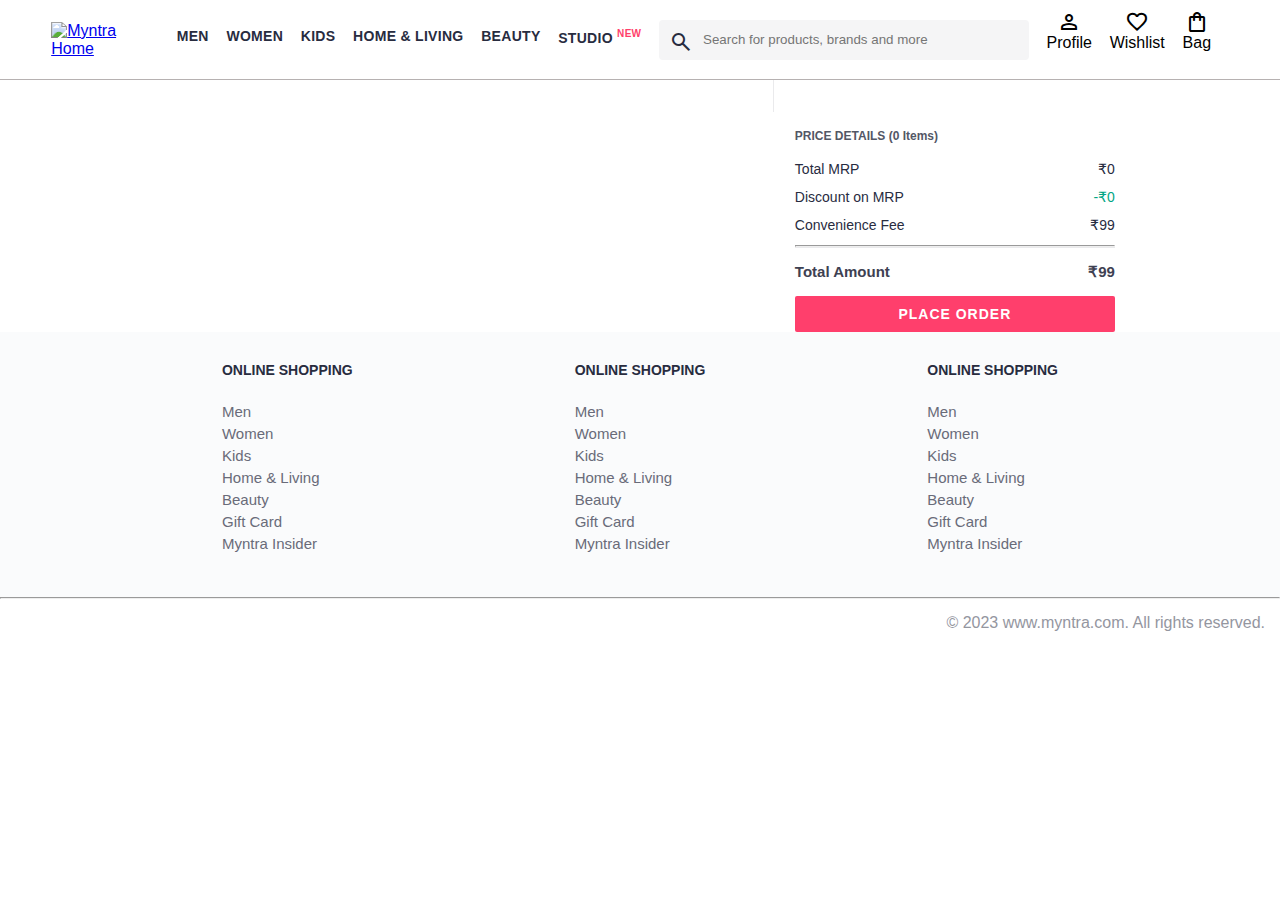
==== bag.html @ d3ae5781 "Add files via upload" ====
<!DOCTYPE html>
<html lang="en">
<head>
    <title>Myntra Clone</title>
    <link rel="stylesheet" href="style.css">
    <link rel="stylesheet" href="bag.css">
    <link rel="stylesheet" href="https://fonts.googleapis.com/css2?family=Material+Symbols+Outlined:opsz,wght,FILL,GRAD@20..48,100..700,0..1,-50..200" />
</head>
<body>
    <header>
        <div class="logo_container">
            <a href="#"><img class="myntra_home" src="images/myntra_logo.webp" alt="Myntra Home"></a>
        </div>
        <nav class="nav_bar">
            <a href="#">Men</a>
            <a href="#">Women</a>
            <a href="#">Kids</a>
            <a href="#">Home & Living</a>
            <a href="#">Beauty</a>
            <a href="#">Studio <sup>New</sup></a>
        </nav>
        <div class="search_bar">
            <span class="material-symbols-outlined search_icon">search</span>
            <input class="search_input" placeholder="Search for products, brands and more">
        </div>
        <div class="action_bar">
            <div class="action_container">
                <span class="material-symbols-outlined action_icon">person</span>
                <span class="action_name">Profile</span>
            </div>

            <div class="action_container">
                <span class="material-symbols-outlined action_icon">favorite</span>
                <span class="action_name">Wishlist</span>
            </div>

            <div class="action_container">
                <span class="material-symbols-outlined action_icon">shopping_bag</span>
                <span class="action_name">Bag</span>
                <span class="bag-item-count">0</span>
            </div>
        </div>
    </header>
    <main>
      <div class="bag-page">
        <div class="bag-items-container">

        </div>
        <div class="bag-summary">


          
          </div>
          
        

      </div>
    </main>
    <footer>
        <div class="footer_container">
            <div class="footer_column">
                <h3>ONLINE SHOPPING</h3>

                <a href="#">Men</a>
                <a href="#">Women</a>
                <a href="#">Kids</a>
                <a href="#">Home & Living</a>
                <a href="#">Beauty</a>
                <a href="#">Gift Card</a>
                <a href="#">Myntra Insider</a>
            </div>

            <div class="footer_column">
                <h3>ONLINE SHOPPING</h3>

                <a href="#">Men</a>
                <a href="#">Women</a>
                <a href="#">Kids</a>
                <a href="#">Home & Living</a>
                <a href="#">Beauty</a>
                <a href="#">Gift Card</a>
                <a href="#">Myntra Insider</a>
            </div>

            <div class="footer_column">
                <h3>ONLINE SHOPPING</h3>

                <a href="#">Men</a>
                <a href="#">Women</a>
                <a href="#">Kids</a>
                <a href="#">Home & Living</a>
                <a href="#">Beauty</a>
                <a href="#">Gift Card</a>
                <a href="#">Myntra Insider</a>
            </div>
        </div>
        <hr>

        <div class="copyright">
            © 2023 www.myntra.com. All rights reserved.
        </div>
    </footer>

    <script src="script.js"></script>
    <script src="bag.js"></script>
</body>
</html>
---- style.css ----
/* 
.action_container {
    text-decoration: none;
}
a.action_container:link {
    color:black;
}
.item-details {
    cursor: pointer;
    width: 250px;
    margin: 10px;
}
.stars {
    font-size: 12px;
    font-weight: 700;
    text-align: left;
}
.company {
    font-size: 18px;
    font-weight: 700;
    line-height: 1;
    color: #282c3f;
    margin-bottom: 6px;
    overflow: hidden;
    text-overflow: ellipsis;
    white-space: nowrap;
    margin-top: 20px;
}
.item-name {
    color: #535766;
    font-size: 16px;
    line-height: 1;
    margin-bottom: 0;
    margin-top: 0;
    overflow: hidden;
    text-overflow: ellipsis;
    white-space: nowrap;
    font-weight: 400;
    display: block;
}
.price-container {
    margin-top: 10px;
}
.current-price {
    font-size: 14px;
    font-weight: 700;
    color: #282c3f;
}
.original-price {
    text-decoration: line-through;
    color: #7e818c;
    font-weight: 400;
    margin-left: 5px;
    font-size: 12px;
}
.discount-percentage {
    color: #ff905a;
    font-weight: 400;
    font-size: 12px;
    margin-left: 5px;
}
.btn-bag {
    background-color: lightgreen;
    border: none;
    padding: 5px 15px;
    border-radius: 10px;
    width: 100%;
    margin-top: 7px;
    font-size: 20px;
    cursor: pointer;
}
.bag-items {
    background-color: #f16565;
    white-space: nowrap;
    text-align: center;
    line-height: 18px;
    padding: 0 6px;
    height: 18px;
    position: relative;
    border-radius: 50%;
    font-size: 12px;
    color: #fff;
    left: 13px;
    top: -44px;
    font-weight: 700;
    cursor: pointer;
} */

* {
    margin: 0;
    padding: 0;
    font-family: Assistant,-apple-system,BlinkMacSystemFont,Segoe UI,Roboto,Helvetica,Arial,sans-serif;
    box-sizing: border-box;
}
header {
    display: flex;
    background-color: #ffffff;
    height: 80px;
    justify-content: space-between;
    align-items: center;
    border-bottom: 1px solid #b6b1b1;
}
.myntra_home {
    height: 45px;
}
.logo_container {
    margin-left: 4%;
}
.action_bar {
    margin-right: 4%;
}
.nav_bar {
    display: flex;
    min-width: 500px;
    justify-content: space-evenly;
}
.nav_bar a {
    font-size: 14px;
    letter-spacing: .3px;
    color: #282c3f;
    font-weight: 700;
    text-transform: uppercase;
    text-decoration: none;
    padding: 28px 0;
    border-bottom: 5px solid #ffffff;
}
.nav_bar a:hover {
    border-bottom: 4px solid #f54e77;
}

.nav_bar a sup {
    color: #ff3f6c;
    font-size: 10px;
}

.search_bar {
    height: 40px;
    min-width: 200px;
    width: 30%;
    display: flex;
    align-items: center;
}
.search_icon {
    box-sizing: content-box;
    height: 20px;
    padding: 10px;

    background-color: #f5f5f6;
    color: #282c3f;
    font-weight: 300;
    border-radius: 4px 0 0 4px;
}
.search_input {
    color: #696e79;
    background-color: #f5f5f6;
    flex-grow: 1;
    height: 40px;
    border: 0;
    border-radius: 0 4px 4px 0;
}

.action_bar {
    display: flex;
    min-width: 200px;
    justify-content: space-evenly;
}

.action_container {
    display: flex;
    flex-direction: column;
    align-items: center;
}


.banner_container {
    margin: 40px 0;
}
.banner_image {
    width: 100%;
}

.category_heading {
    text-transform: uppercase;
    color: #3e4152;
    letter-spacing: .15em;
    font-size: 1.8em;
    margin: 50px 0 10px 30px;
    max-height: 5em;
    font-weight: 700;
}

.category-items,.itemscontainer {
    width: 80%;
    margin: 50px 10%;
    display: flex;
    flex-wrap: wrap;
    justify-content: space-evenly;
}

.sale_item {
    width: 250px;
}

.footer_container {
    padding: 30px 0px 40px 0px;
    background: #FAFBFC;
    display: flex;
    justify-content: space-evenly;
}

.footer_column {
    display: flex;
    flex-direction: column;
}

.footer_column h3 {
    color: #282c3f;
    font-size: 14px;
    margin-bottom: 25px;
}

.footer_column a {
    color: #696b79;
    font-size: 15px;
    text-decoration: none;
    padding-bottom: 5px;
}

.copyright {
    color: #94969f;
    text-align: end;
    padding: 15px;
}
.itemscontainer{
    width: 80%;
    margin: 40px 10%;

}
.item-container{
    width: 250px;
    margin: 10px;

}
.item-image{
    width: 100%;
    height: 70%;

}
.rating{
    font-size: 12px;
    font-weight: 700;
}
.company-name{
    margin-top: 15px;
    font-size: 16px;
    font-weight: 700;
    line-height: 1;
    color: #282c3f;
    margin-bottom: 6px;
    overflow: hidden;
    text-overflow: ellipsis;
    white-space: nowrap;

}
.item-name{
    color: #535766;
    font-size: 14px;
    line-height: 1;
    margin-bottom: 0;
    margin-top: 0;
    overflow: hidden;
    text-overflow: ellipsis;
    white-space: nowrap;
    font-weight: 400;
    display: block;
}
.price{
    font-size: 14px;
    line-height: 15px;
    color: #282c3f;
    white-space: nowrap;
}
.current-price{
    font-size: 14px;
    font-weight: 700;
    color: #282c3f;
}
.original-price{
    text-decoration: line-through;
    color: #7e818c;
    font-weight: 400;
    margin-left: 5px;
    font-size: 12px;
}
.discount{
    font-size: 14px;
    font-weight: 700;
    color: #ff5a5a;
    display: inline-block;
}
.btn-add-bag{
    background-color: lightgreen;
    border: none;
    padding: 5px 15px;
    border-radius: 10px;
    width: 100%;
    margin-top: 8px;
    font-size: 18px;
    cursor: pointer;
}
.bag-item-count{
    background-color: #f16565;
    white-space: nowrap;
    text-align: center;
    line-height: 18px;
    padding: 0 6px;
    height: 18px;
    position: relative;
    border-radius: 50%;
    font-size: 12px;
    color: #fff;
    left: 13px;
    top: -44px;
    font-weight: 700;
    cursor: pointer;
}
.action_container {
    text-decoration: none;
}
a.action_container:link {
    color:black;
}
---- bag.css ----
.bag-items-container {
    display: inline-block;
    width: 64%;
    padding-right: 20px;
    border-right: 1px solid #eaeaec;
    padding-top: 32px;
    color: #282c3f;
    font-size: 13px;
    line-height: 1.42857143;
  }
  
  .bag-page {
    width: 75%;
    margin-left: 12.5%;
  }
  
  .bag-summary {
    vertical-align: top;
    display: inline-block;
    width: 35%;
    padding: 24px 0 0 16px;
    color: #282c3f;
    font-size: 13px;
    line-height: 1.42857143;
  }
  
  .bag-details-container {
    margin-bottom: 16px;
  }
  
  .price-header {
    font-size: 12px;
    font-weight: 700;
    margin: 24px 0 16px;
    color: #535766;
  }
  
  .price-item {
    margin-bottom: 12px;
    line-height: 16px;
    font-size: 14px;
    color: #282c3f;
  }
  
  .price-item-value {
    float: right;
  }
  
  .priceDetail-base-discount {
    color: #03a685;
  }
  
  .price-footer {
    font-weight: 700;
    font-size: 15px;
    padding-top: 16px;
    border-top: 1px solid #eaeaec;
    color: #3e4152;
    line-height: 16px;
  }
  
  .btn-place-order {
    width: 100%;
    letter-spacing: 1px;
    font-size: 14px;
    font-weight: 600;
    border-radius: 2px;
    border-width: 0px;
    padding: 10px 16px;
    background-color: rgb(255, 63, 108);
    color: rgb(255, 255, 255);
    cursor: pointer;
  }
  
  .bag-item-container {
    margin-bottom: 8px;
    background: #fff;
    font-size: 14px;
    border: 1px solid #eaeaec;
    border-radius: 4px;
    position: relative;
    padding: 12px 12px 0;
  }
  
  .item-left-part {
    position: absolute;
    background: rgb(255, 242, 223);
    height: 148px;
    width: 111px;
  }
  
  .item-right-part {
    padding-left: 12px;
    position: relative;
    min-height: 148px;
    margin-left: 111px;
    margin-bottom: 12px;
  }
  
  .bag-item-img {
    width: 100%;
  }
  
  .return-period {
    display: inline-flex;
    font-size: 14px;
    padding-top: 8px;
  }
  
  .return-period-days {
    font-weight: 700;
    margin-right: 4px;
  }
  
  .delivery-details {
    margin-top: 5px;
    color: #282c3f;
    font-size: 12px;
    letter-spacing: -.1px;
    margin-bottom: 8px;
    line-height: 15px;
  }
  
  .delivery-details-days {
    color: #03a685;
  }
  
  .remove-from-cart {
    position: absolute;
    font-size: 25px;
    top: 10px;
    right: 18px;
    width: 14px;
    height: 14px;
    cursor: pointer;
  }
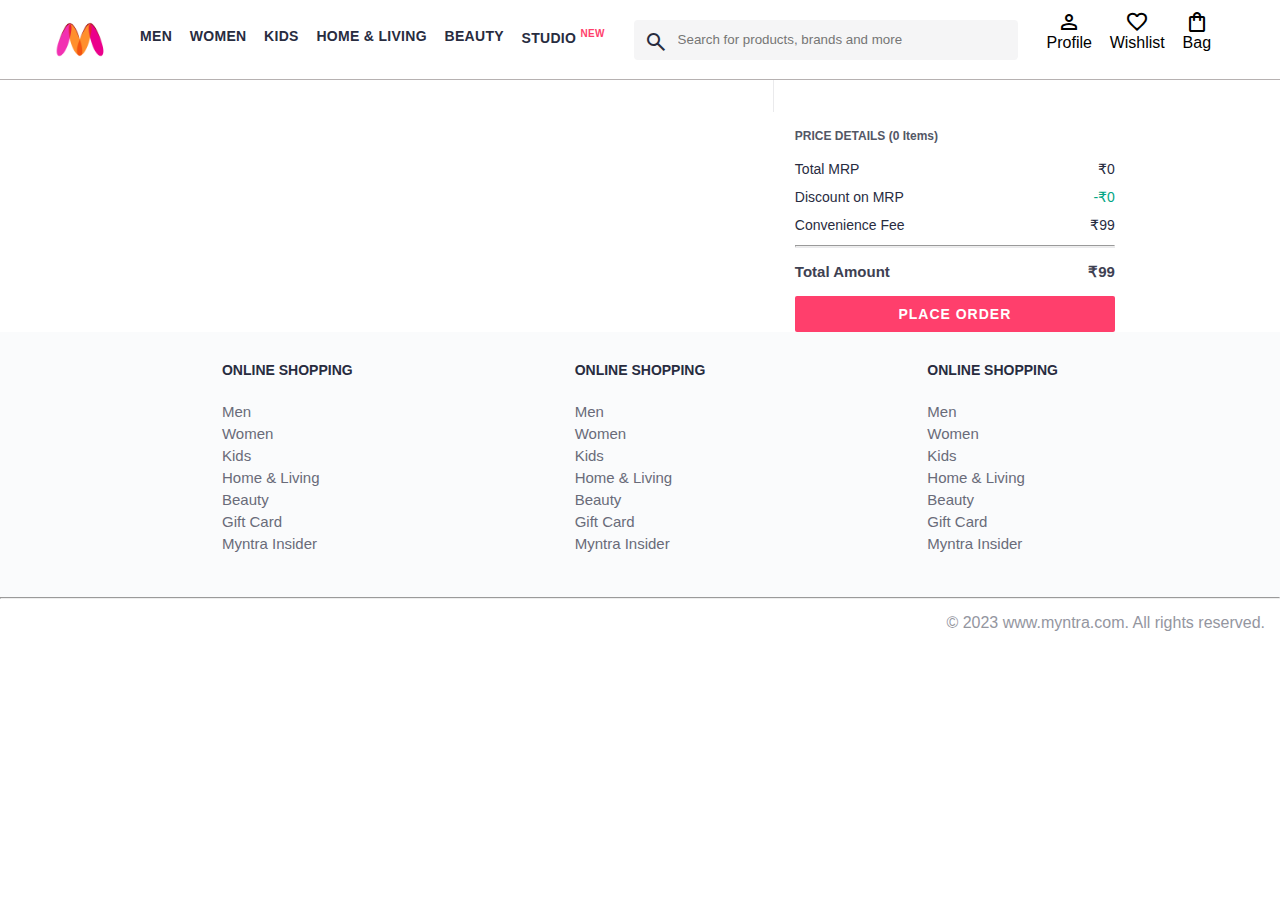
==== commit 69fa36a2: "Update bag.html" ====
--- a/bag.html
+++ b/bag.html
@@ -1,4 +1,3 @@
-<!DOCTYPE html>
 <html lang="en">
 <head>
     <title>Myntra Clone</title>
@@ -9,7 +8,7 @@
 <body>
     <header>
         <div class="logo_container">
-            <a href="#"><img class="myntra_home" src="images/myntra_logo.webp" alt="Myntra Home"></a>
+            <a href="#"><img class="myntra_home" src="myntra_logo.webp" alt="Myntra Home"></a>
         </div>
         <nav class="nav_bar">
             <a href="#">Men</a>
@@ -104,4 +103,4 @@
     <script src="script.js"></script>
     <script src="bag.js"></script>
 </body>
-</html>+</html>
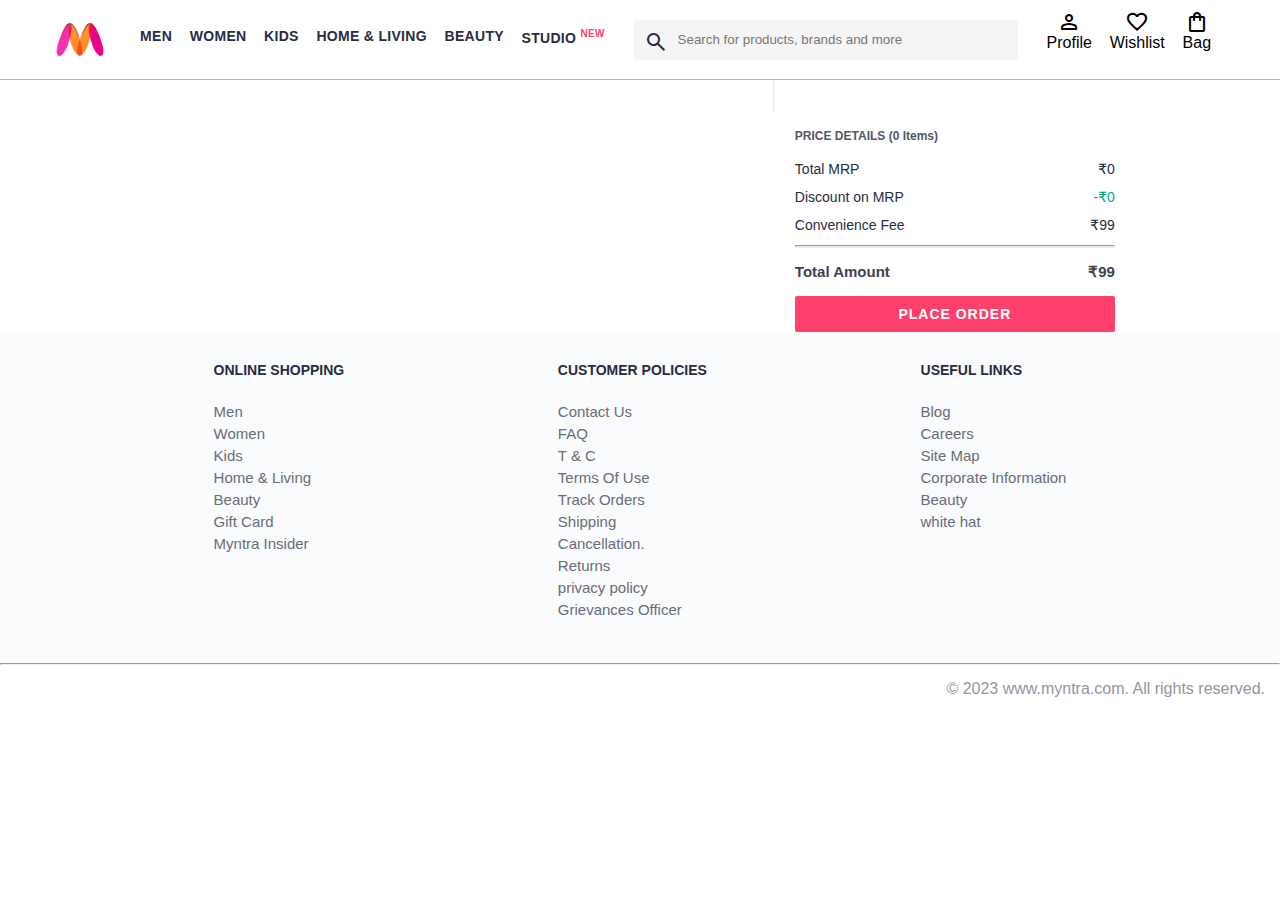
==== commit c31264c1: "Update bag.html" ====
--- a/bag.html
+++ b/bag.html
@@ -69,28 +69,30 @@
                 <a href="#">Myntra Insider</a>
             </div>
 
-            <div class="footer_column">
-                <h3>ONLINE SHOPPING</h3>
+             <div class="footer_column">
+                <h3>CUSTOMER POLICIES</h3>
 
-                <a href="#">Men</a>
-                <a href="#">Women</a>
-                <a href="#">Kids</a>
-                <a href="#">Home & Living</a>
-                <a href="#">Beauty</a>
-                <a href="#">Gift Card</a>
-                <a href="#">Myntra Insider</a>
+                <a href="#">Contact Us<i class="fa fa-usb" aria-hidden="true"></i></a>
+                <a href="#">FAQ</a>
+                <a href="#">T & C</a>
+                <a href="#">Terms Of Use</a>
+                <a href="#">Track Orders</a>
+                <a href="#">Shipping</a>
+                <a href="#">Cancellation.</a>
+                <a href="#">Returns</a>
+                <a href="#">privacy policy</a>
+                <a href="#">Grievances Officer</a>
             </div>
 
             <div class="footer_column">
-                <h3>ONLINE SHOPPING</h3>
+                <h3>USEFUL LINKS</h3>
 
-                <a href="#">Men</a>
-                <a href="#">Women</a>
-                <a href="#">Kids</a>
-                <a href="#">Home & Living</a>
+                <a href="#">Blog</a>
+                <a href="#">Careers</a>
+                <a href="#">Site Map</a>
+                <a href="#">Corporate Information</a>
                 <a href="#">Beauty</a>
-                <a href="#">Gift Card</a>
-                <a href="#">Myntra Insider</a>
+                <a href="#">white hat</a>
             </div>
         </div>
         <hr>
